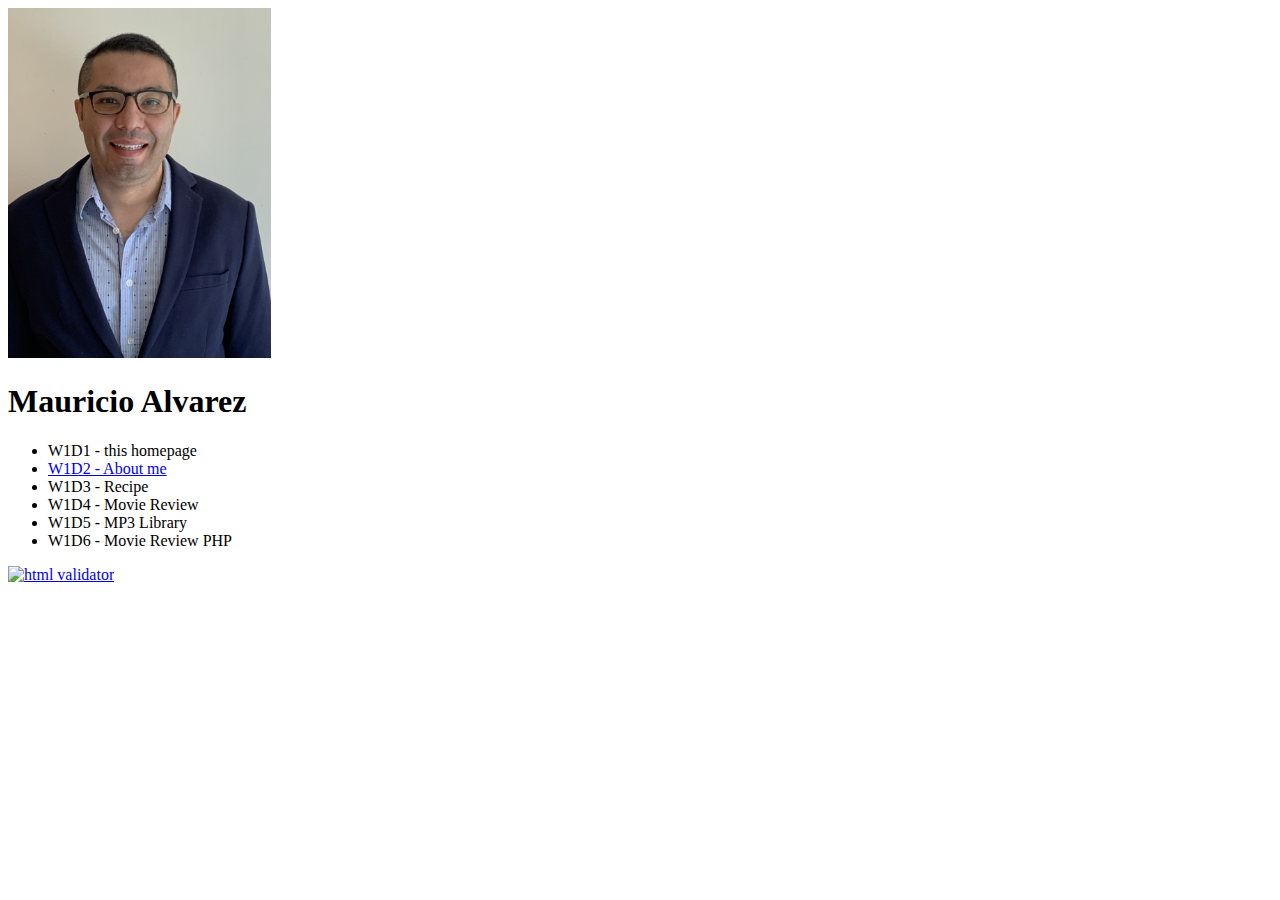
==== index.html @ 7bb41d95 "test 2" ====
<!DOCTYPE html>
<html lang="en">

<head>
    <meta charset="utf-8" />
    <title>Mauricio Alvarez</title>
</head>

<body>
    <img src="pictures/profilePic.jpg" alt="Profile picture" height="350">
    <h1> Mauricio Alvarez </h1>
    <ul>
        <li>W1D1 - this homepage</li>
        <li><a href="aboutme.html">W1D2 - About me</a></li>
        <li>W1D3 - Recipe</li>
        <li>W1D4 - Movie Review</li>
        <li>W1D5 - MP3 Library</li>
        <li>W1D6 - Movie Review PHP</li>
    </ul>
    <a href="https://validator.w3.org/check/referer">
        <img src="http://mumstudents.org/cs472/images/w3c-html.png" alt="html validator" />
    </a>
</body>

</html>
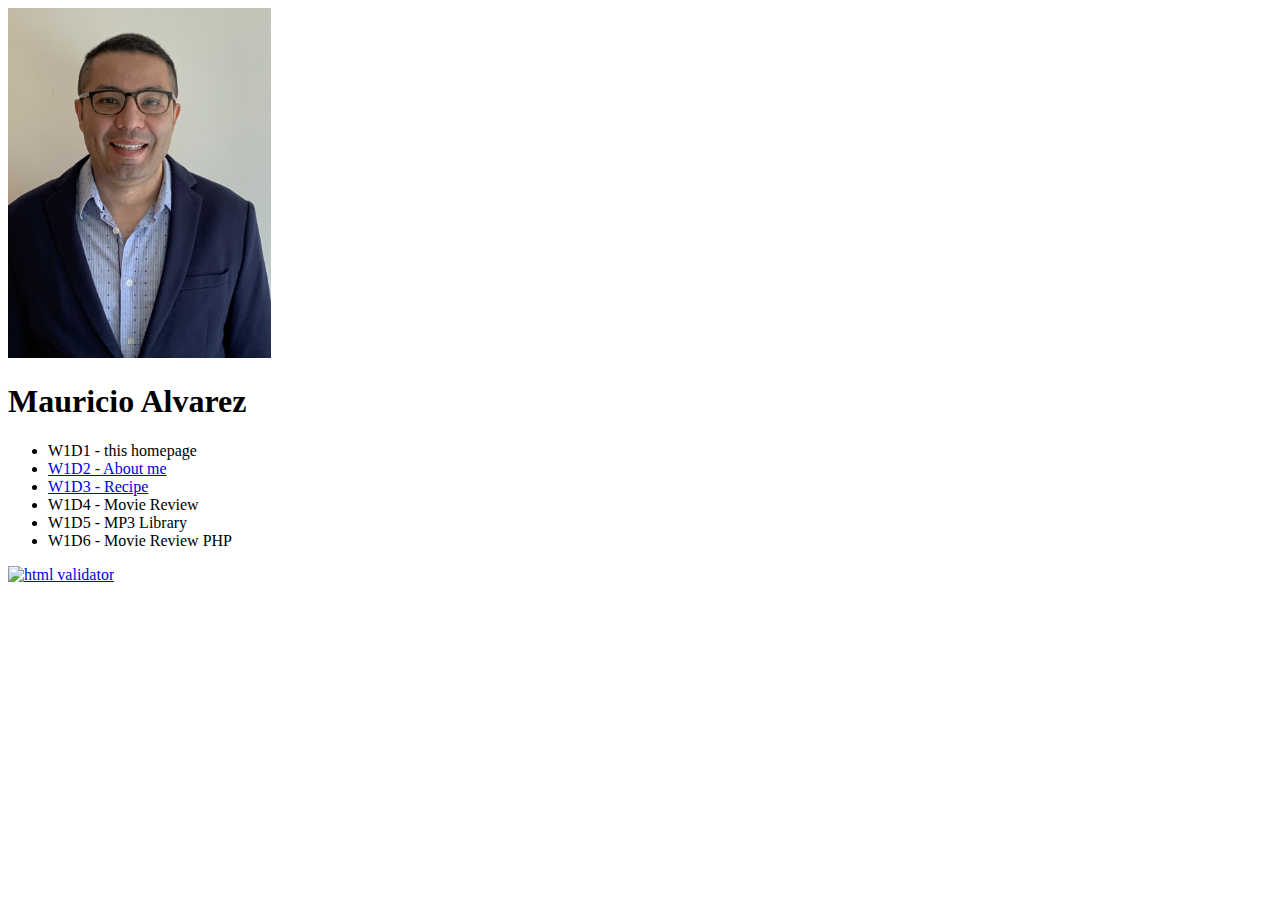
==== commit 50698ca0: "test 3" ====
--- a/index.html
+++ b/index.html
@@ -12,7 +12,7 @@
     <ul>
         <li>W1D1 - this homepage</li>
         <li><a href="aboutme.html">W1D2 - About me</a></li>
-        <li>W1D3 - Recipe</li>
+        <li><a href="HW1/pie.html">W1D3 - Recipe</a></li>
         <li>W1D4 - Movie Review</li>
         <li>W1D5 - MP3 Library</li>
         <li>W1D6 - Movie Review PHP</li>
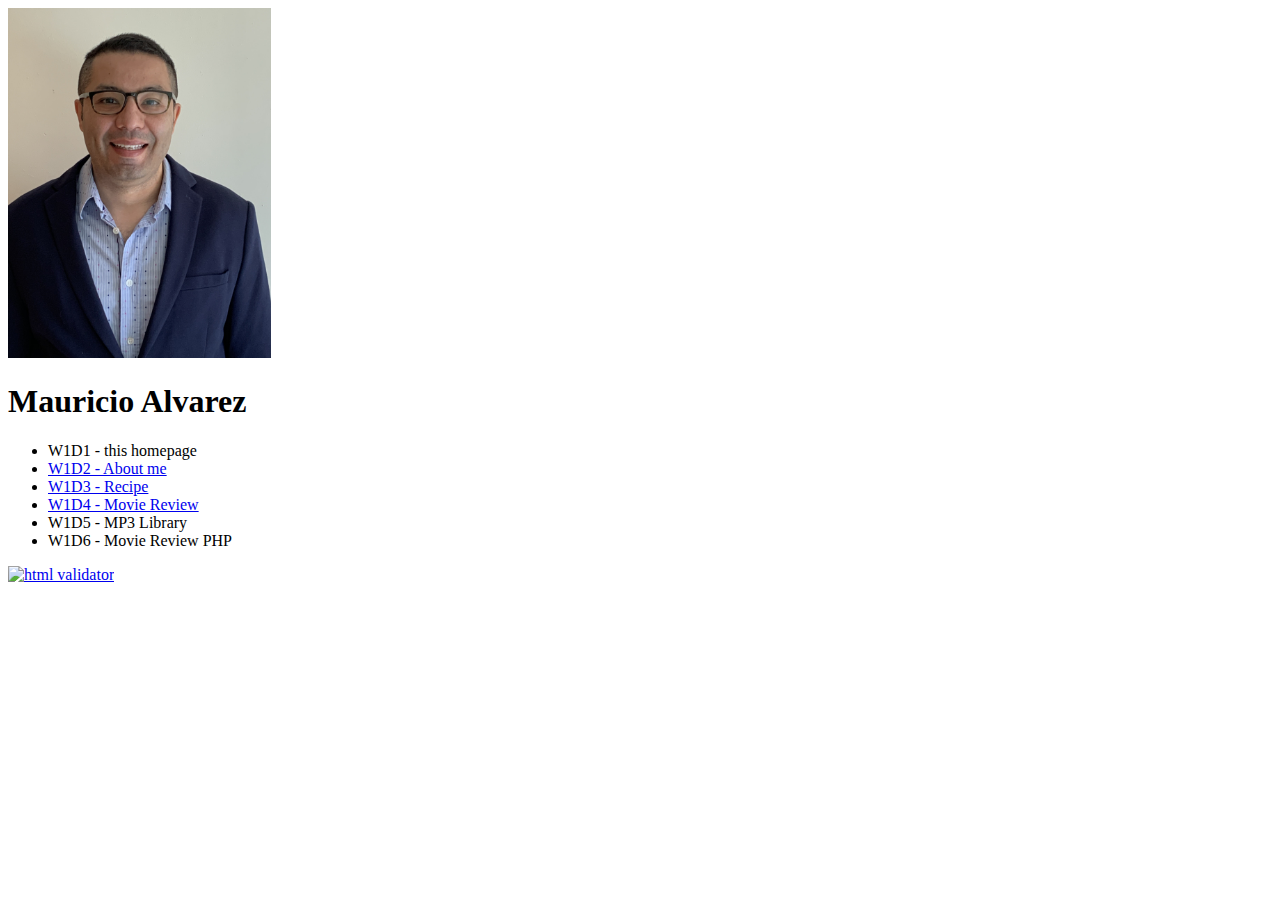
==== commit a531f17d: "July5" ====
--- a/index.html
+++ b/index.html
@@ -13,7 +13,7 @@
         <li>W1D1 - this homepage</li>
         <li><a href="aboutme.html">W1D2 - About me</a></li>
         <li><a href="HW1/pie.html">W1D3 - Recipe</a></li>
-        <li>W1D4 - Movie Review</li>
+        <li><a href="HW2/TMNT.html">W1D4 - Movie Review</a></li>
         <li>W1D5 - MP3 Library</li>
         <li>W1D6 - Movie Review PHP</li>
     </ul>
@@ -22,4 +22,4 @@
     </a>
 </body>
 
-</html>+</html>
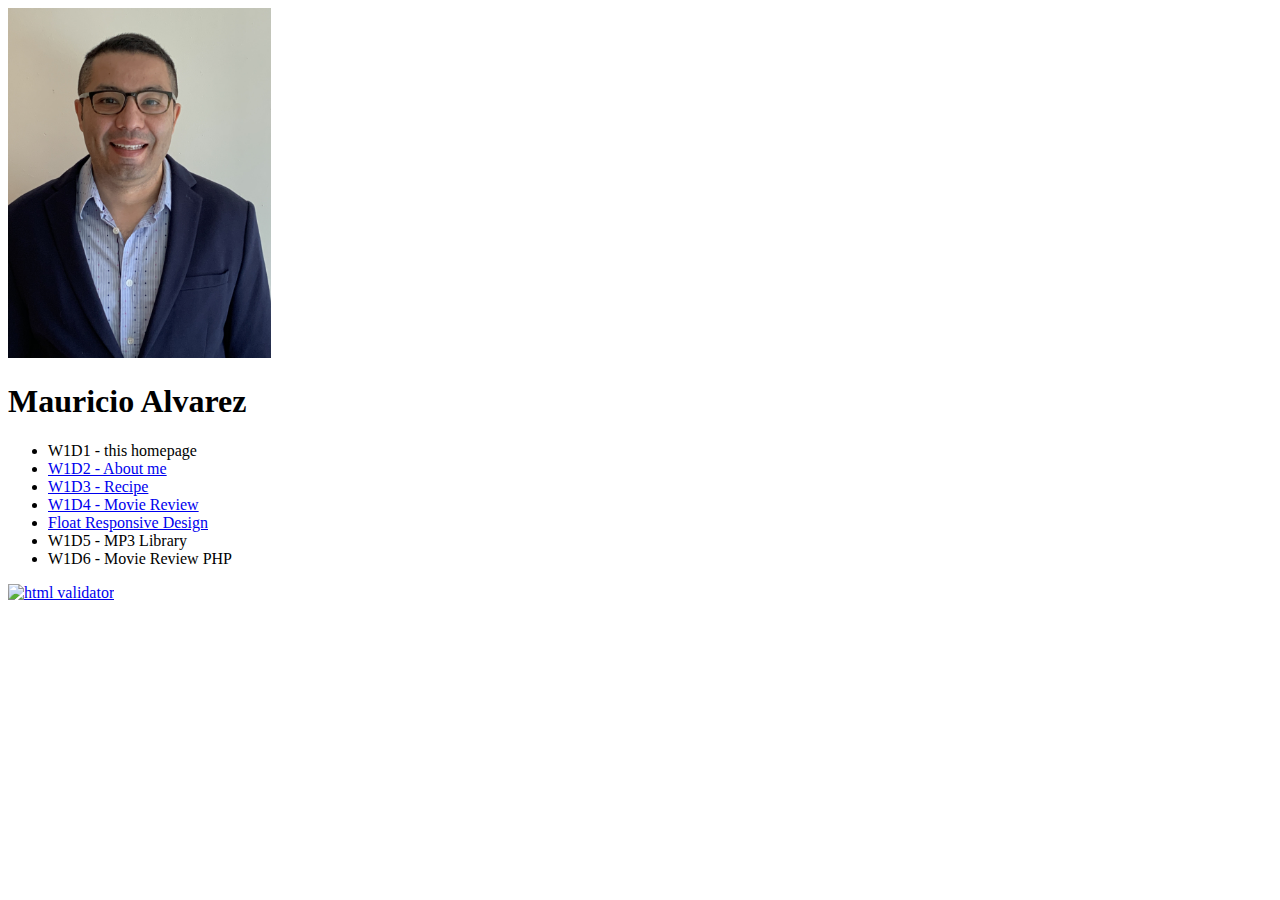
==== commit 4e232b02: "lab4 css" ====
--- a/index.html
+++ b/index.html
@@ -14,6 +14,7 @@
         <li><a href="aboutme.html">W1D2 - About me</a></li>
         <li><a href="HW1/pie.html">W1D3 - Recipe</a></li>
         <li><a href="HW2/TMNT.html">W1D4 - Movie Review</a></li>
+        <li><a href="lab4/Float Responsive Design.html">Float Responsive Design</a></li>
         <li>W1D5 - MP3 Library</li>
         <li>W1D6 - Movie Review PHP</li>
     </ul>
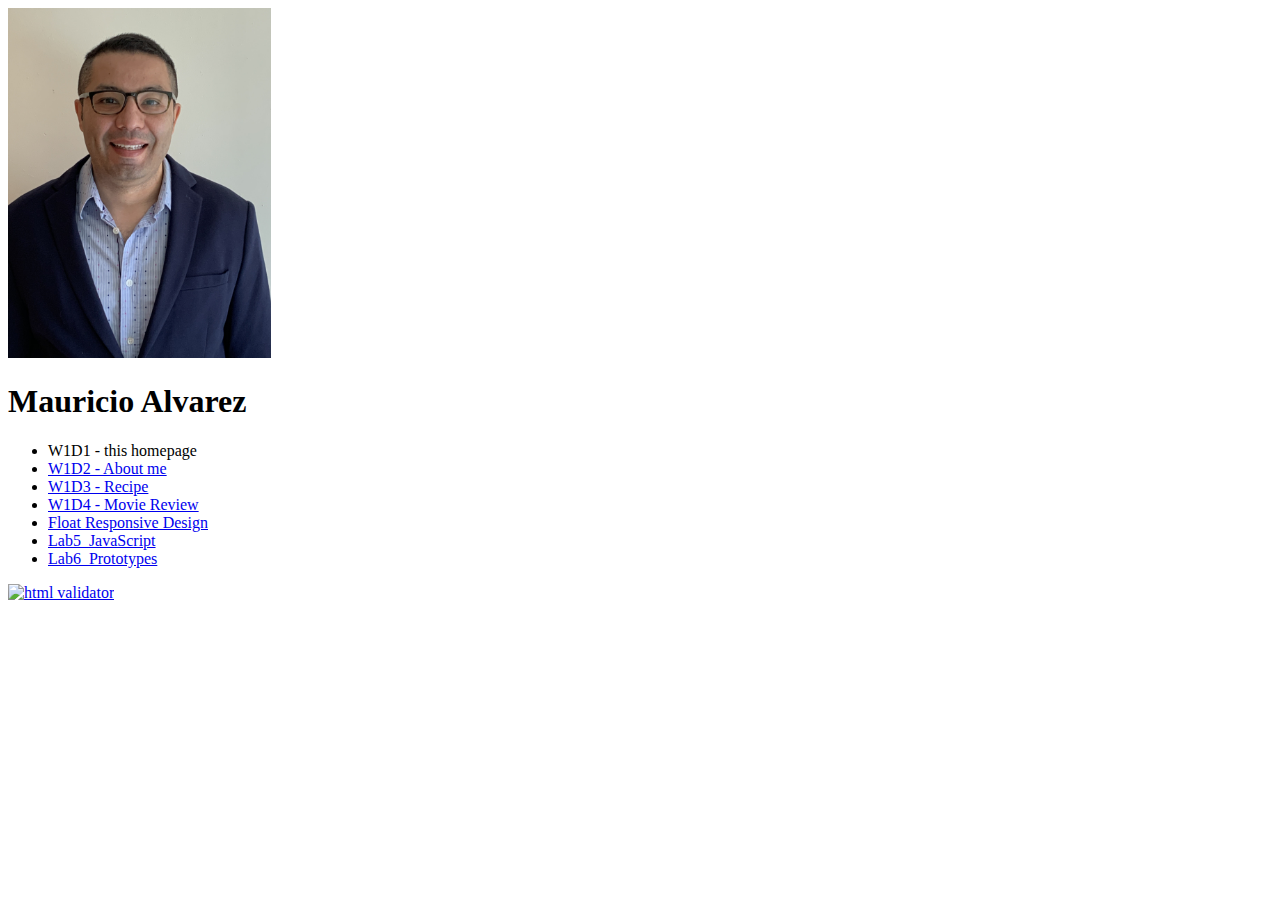
==== commit 2112ad6c: "LabFinal" ====
--- a/index.html
+++ b/index.html
@@ -15,8 +15,8 @@
         <li><a href="HW1/pie.html">W1D3 - Recipe</a></li>
         <li><a href="HW2/TMNT.html">W1D4 - Movie Review</a></li>
         <li><a href="lab4/Float Responsive Design.html">Float Responsive Design</a></li>
-        <li>W1D5 - MP3 Library</li>
-        <li>W1D6 - Movie Review PHP</li>
+        <li><a href="lab42/js.html">Lab5_JavaScript</a></li>
+        <li><a href="lab6/lab6.html">Lab6_Prototypes</a></li>
     </ul>
     <a href="https://validator.w3.org/check/referer">
         <img src="http://mumstudents.org/cs472/images/w3c-html.png" alt="html validator" />
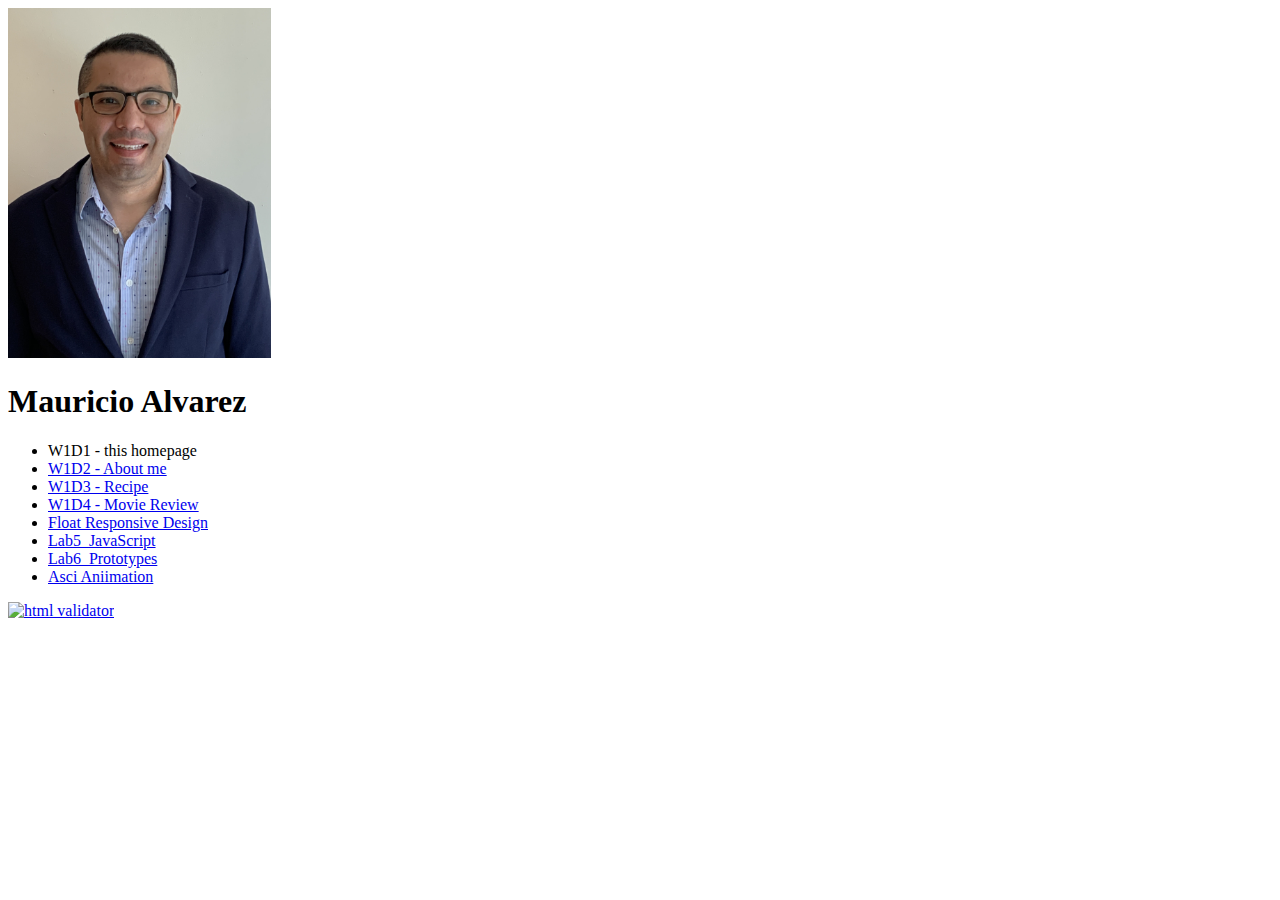
==== commit 12177fbe: "Animation" ====
--- a/index.html
+++ b/index.html
@@ -17,6 +17,7 @@
         <li><a href="lab4/Float Responsive Design.html">Float Responsive Design</a></li>
         <li><a href="lab42/js.html">Lab5_JavaScript</a></li>
         <li><a href="lab6/lab6.html">Lab6_Prototypes</a></li>
+        <li><a href="lab7/asciimation/ascii.html">Asci Aniimation</a></li>
     </ul>
     <a href="https://validator.w3.org/check/referer">
         <img src="http://mumstudents.org/cs472/images/w3c-html.png" alt="html validator" />
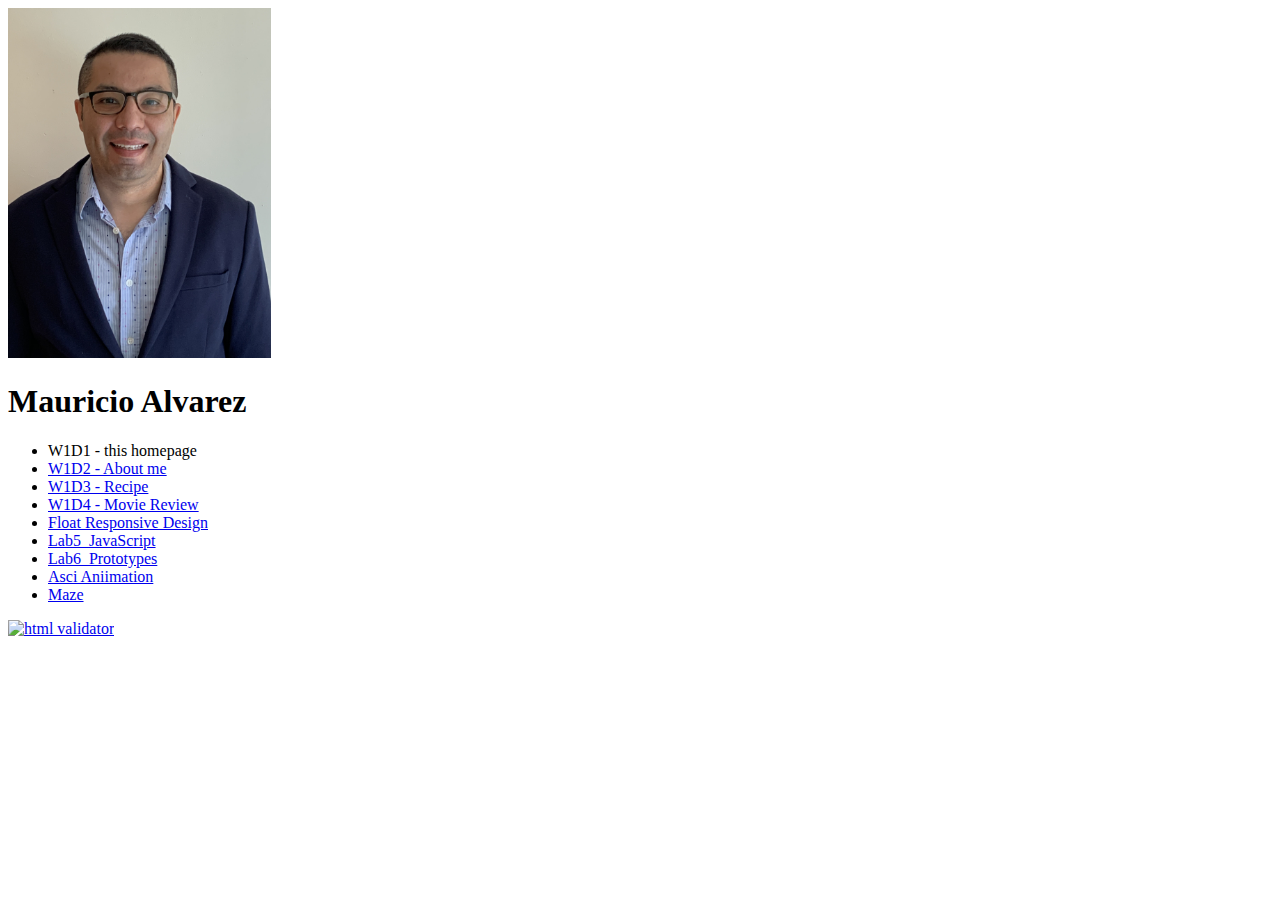
==== commit f8abe7c0: "MazeLab" ====
--- a/index.html
+++ b/index.html
@@ -18,6 +18,7 @@
         <li><a href="lab42/js.html">Lab5_JavaScript</a></li>
         <li><a href="lab6/lab6.html">Lab6_Prototypes</a></li>
         <li><a href="lab7/asciimation/ascii.html">Asci Aniimation</a></li>
+        <li><a href="lab9/maze.html">Maze</a></li>
     </ul>
     <a href="https://validator.w3.org/check/referer">
         <img src="http://mumstudents.org/cs472/images/w3c-html.png" alt="html validator" />
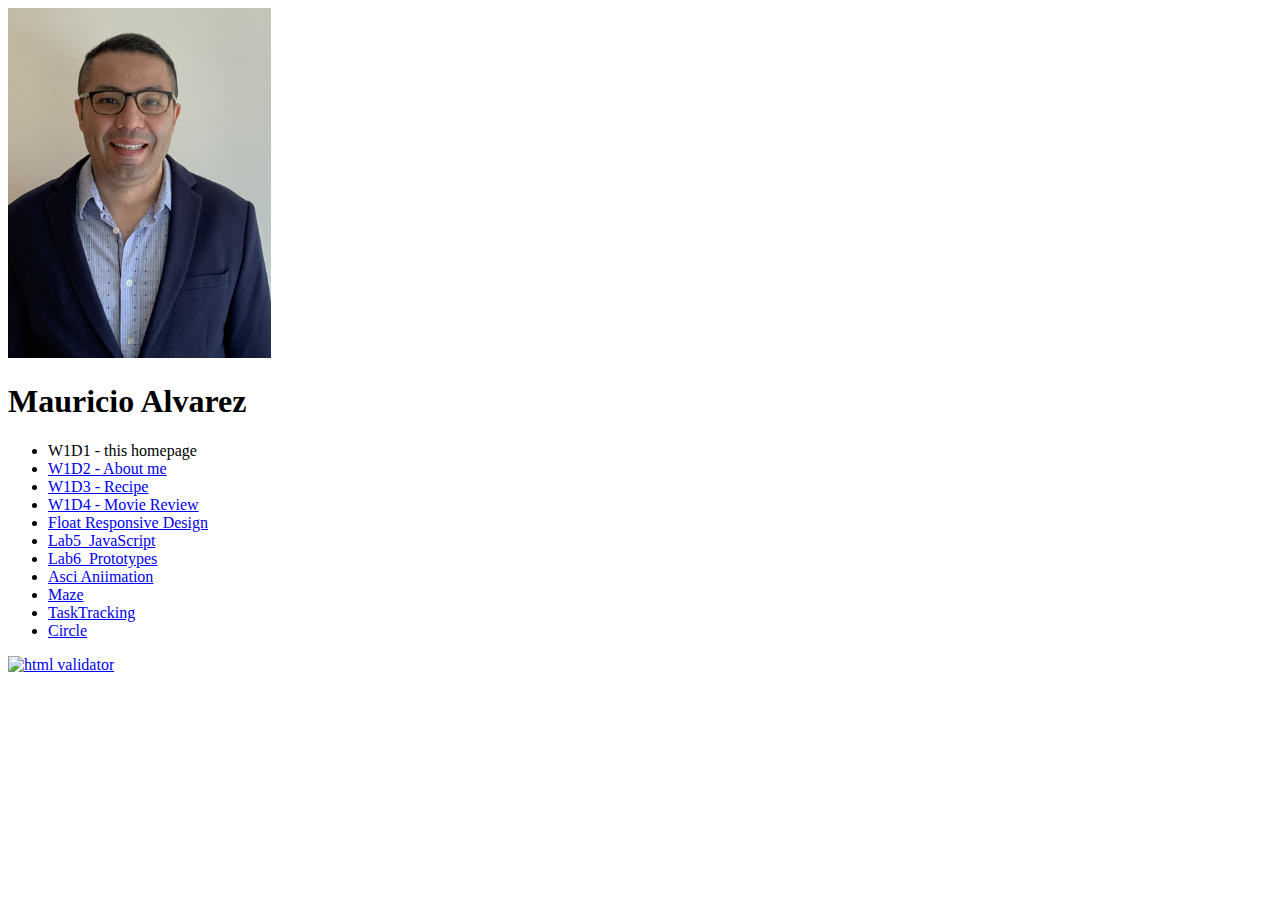
==== commit 78f52493: "Lab10y11" ====
--- a/index.html
+++ b/index.html
@@ -19,6 +19,8 @@
         <li><a href="lab6/lab6.html">Lab6_Prototypes</a></li>
         <li><a href="lab7/asciimation/ascii.html">Asci Aniimation</a></li>
         <li><a href="lab9/maze.html">Maze</a></li>
+        <li><a href="lab10/tasks.html">TaskTracking</a></li>
+        <li><a href="lab11/clearscreen.html">Circle</a></li>
     </ul>
     <a href="https://validator.w3.org/check/referer">
         <img src="http://mumstudents.org/cs472/images/w3c-html.png" alt="html validator" />
